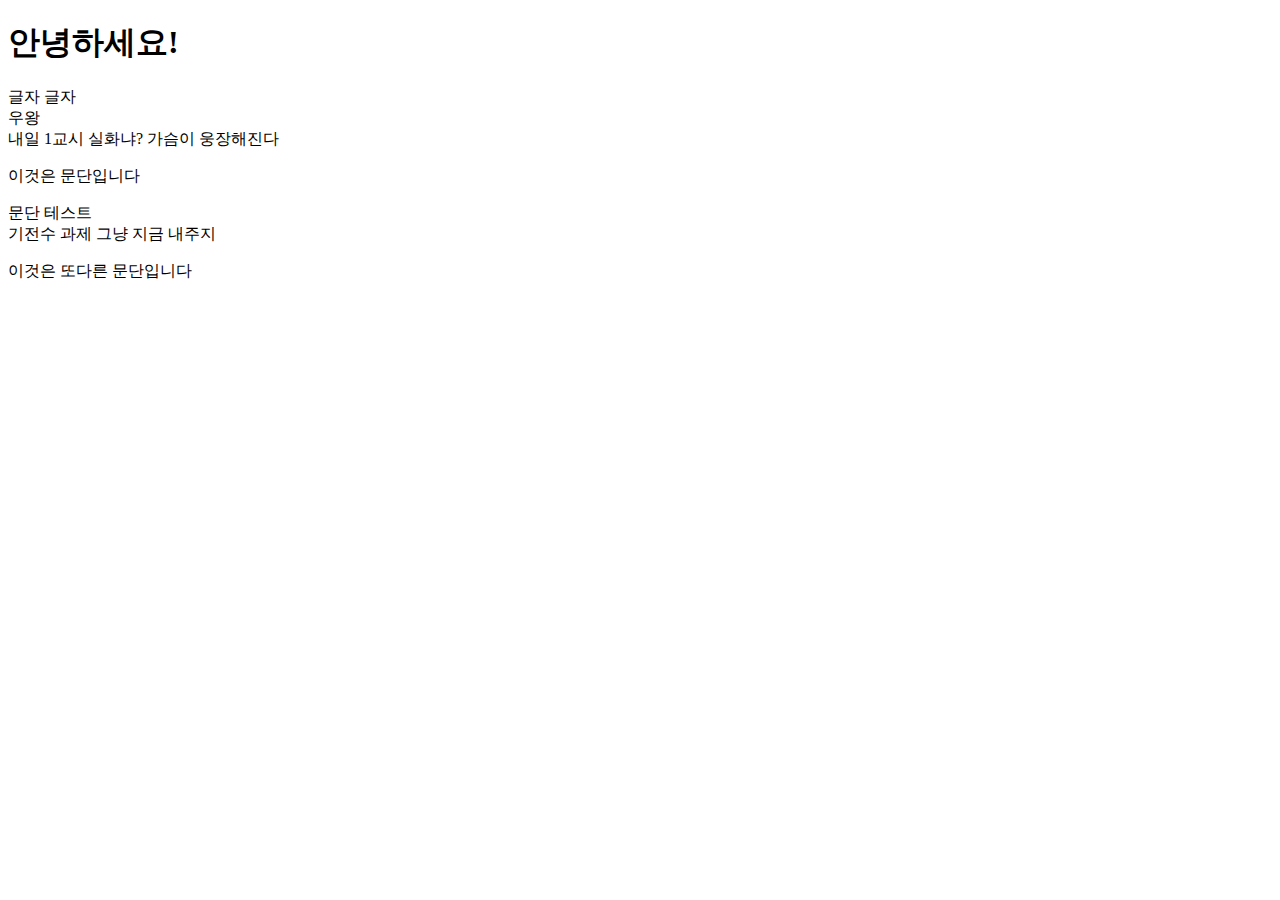
==== 문단 테스트.html @ 491eb18d "자기소개 파일 업로드" ====
<!DOCTYPE html>
<html>
    <head>
        <title>안녕하세요!</title>
        <meta charset="UTF-8">
    </head>
    <body>
        <h1>안녕하세요!</h1>
        글자 글자<br>
        우왕<br>
        내일 1교시 실화냐? 가슴이 웅장해진다<br>
        <p>이것은 문단입니다</p>
        <p>문단 테스트<br>
            기전수 과제 그냥 지금 내주지
        </p>
        <p>이것은 또다른 문단입니다</p>
    </body>
</html>
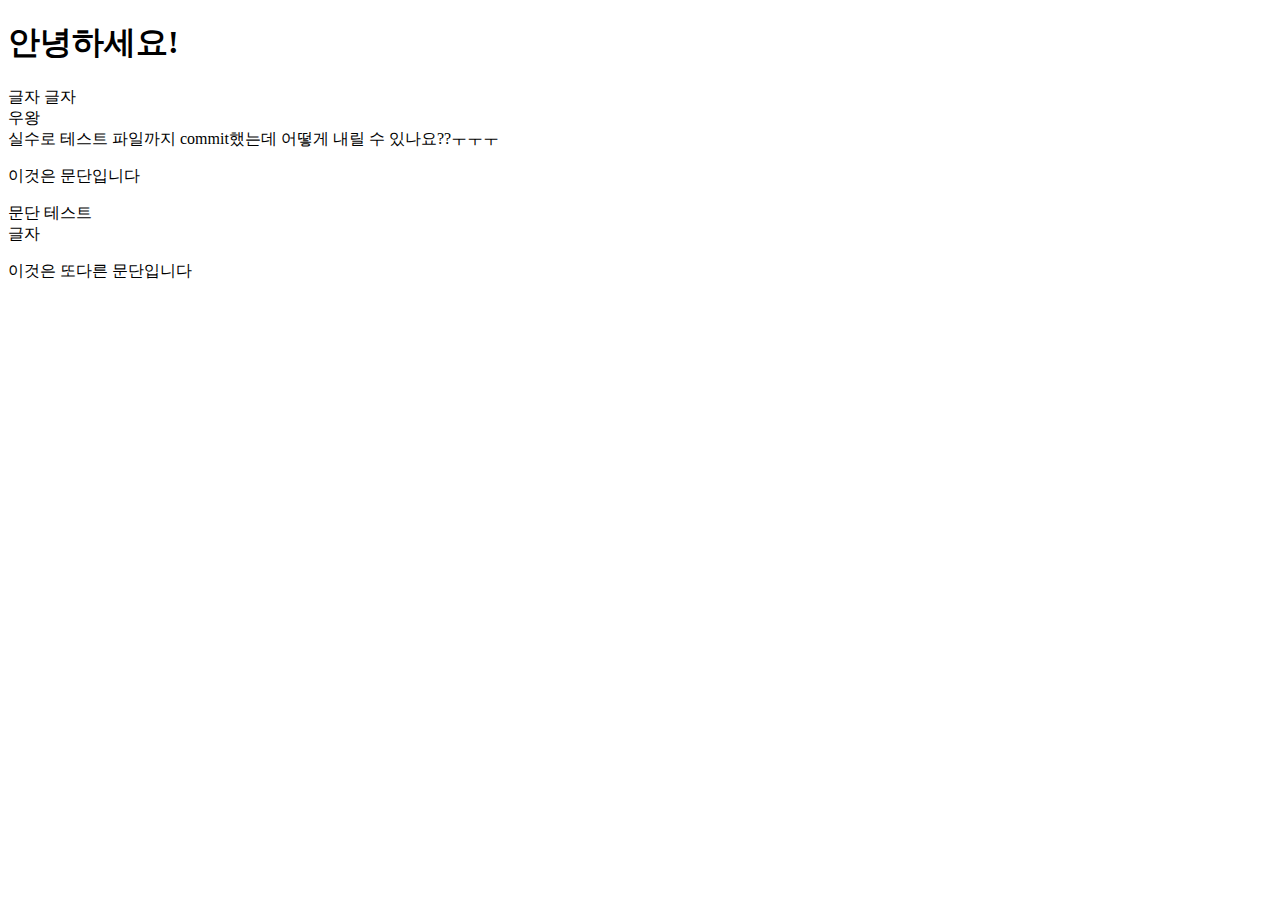
==== commit 97191b77: "수정" ====
--- a/문단 테스트.html
+++ b/문단 테스트.html
@@ -8,10 +8,10 @@
         <h1>안녕하세요!</h1>
         글자 글자<br>
         우왕<br>
-        내일 1교시 실화냐? 가슴이 웅장해진다<br>
+        실수로 테스트 파일까지 commit했는데 어떻게 내릴 수 있나요??ㅜㅜㅜ<br>
         <p>이것은 문단입니다</p>
         <p>문단 테스트<br>
-            기전수 과제 그냥 지금 내주지
+           글자
         </p>
         <p>이것은 또다른 문단입니다</p>
     </body>
